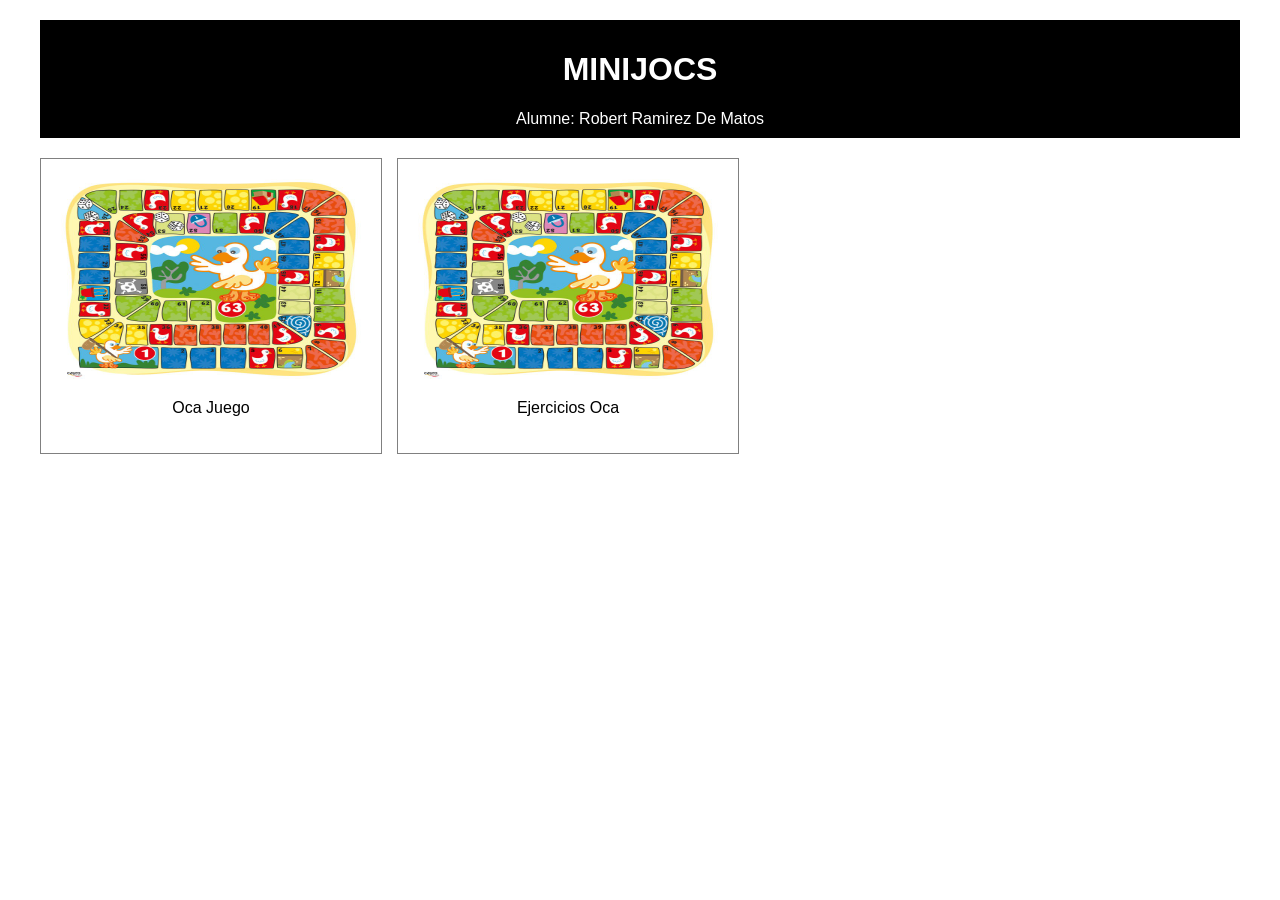
==== index.html @ 7f5d0296 "oca_finsisisi" ====
<!DOCTYPE html>
<html lang="en">
<head>
    <meta charset="UTF-8">
    <meta name="viewport" content="width=device-width, initial-scale=1.0">
    <title>Mini Jocs</title>
    <link rel="stylesheet" href="estilos.css">
</head>
<body>
    <main>
            <header>
                <h1>MINIJOCS</h1>
                <span>Alumne: Robert Ramirez De Matos</span>
            </header>

            <div class="galeria_global">
                <div class="galeria">
                    <a href="ocafinal/index.html" target="_blank">
                    <img src="imagenes/oca.jpg" alt="">
                    </a>
                    <p>Oca Juego</p>
                </div>

                <div class="galeria">
                    <a href="ejercicios/index.html" target="_blank">
                    <img src="imagenes/oca.jpg" alt="">
                     </a>
                    <p>Ejercicios Oca</p>
                </div>
            </div>

            

    </main>
</body>
</html>
---- estilos.css ----
body {
  margin: 0;
  font-family: sans-serif;
}

header {
  text-align: center;
  background-color: black;
  color: white;
  padding: 10px 0;
  margin-bottom: 20px;
}

main {
  max-width: 1200px;
  margin: auto;
  justify-content: center;
  gap: 20px;
  flex-wrap: wrap;
  padding: 20px;
}

.galeria {
  width: 25%;
  padding: 20px;
  border: 1px solid gray;
}

img {
  width: 300px;
  height: 200px;
}

p {
  text-align: center;
}

.galeria_global{
    display: flex;
    gap: 15px;
}
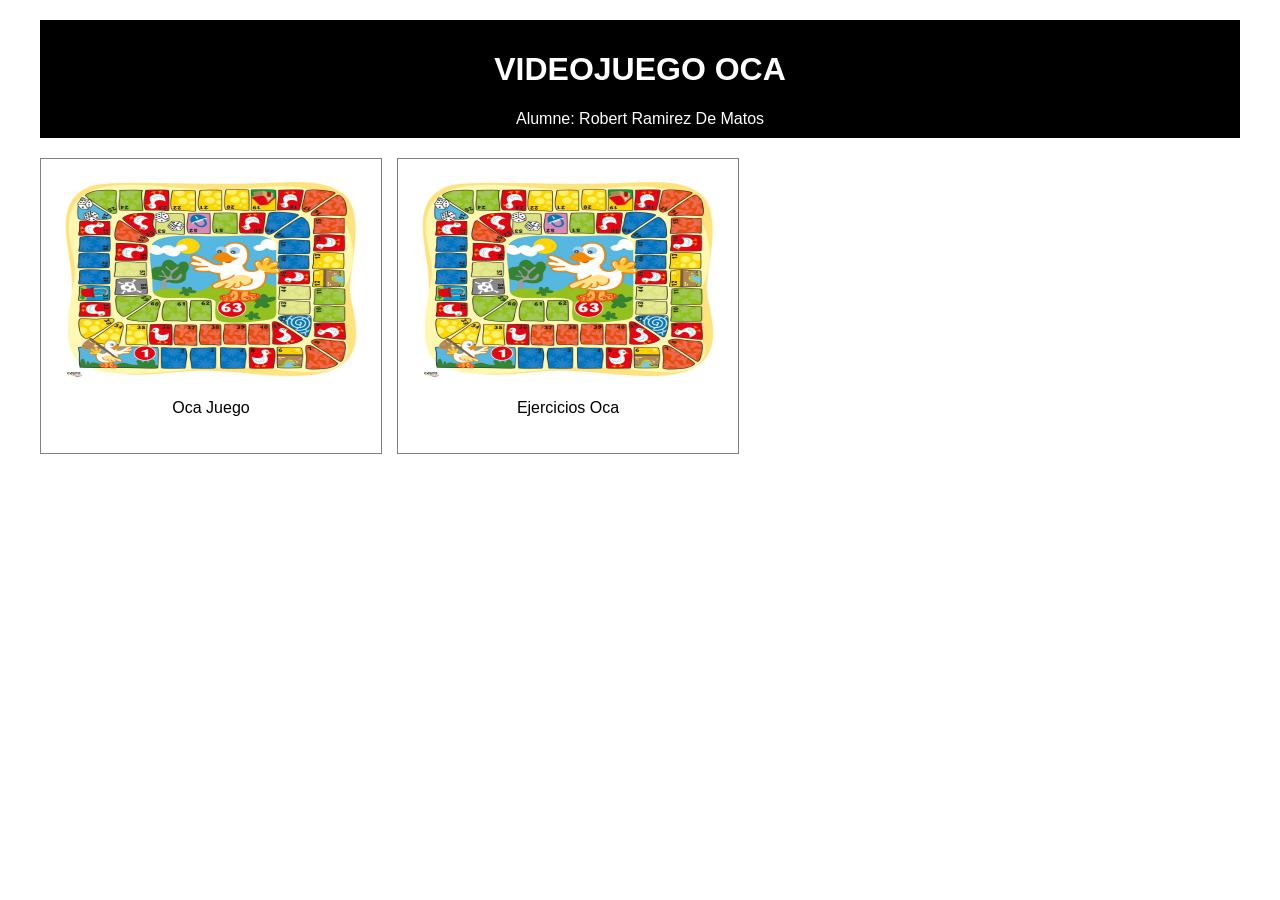
==== commit 5df9a907: "ocaifnfiifif" ====
--- a/index.html
+++ b/index.html
@@ -9,7 +9,7 @@
 <body>
     <main>
             <header>
-                <h1>MINIJOCS</h1>
+                <h1>VIDEOJUEGO OCA</h1>
                 <span>Alumne: Robert Ramirez De Matos</span>
             </header>
 
--- a/estilos.css
+++ b/estilos.css
@@ -33,6 +33,7 @@
 
 p {
   text-align: center;
+  color: black;
 }
 
 .galeria_global{
